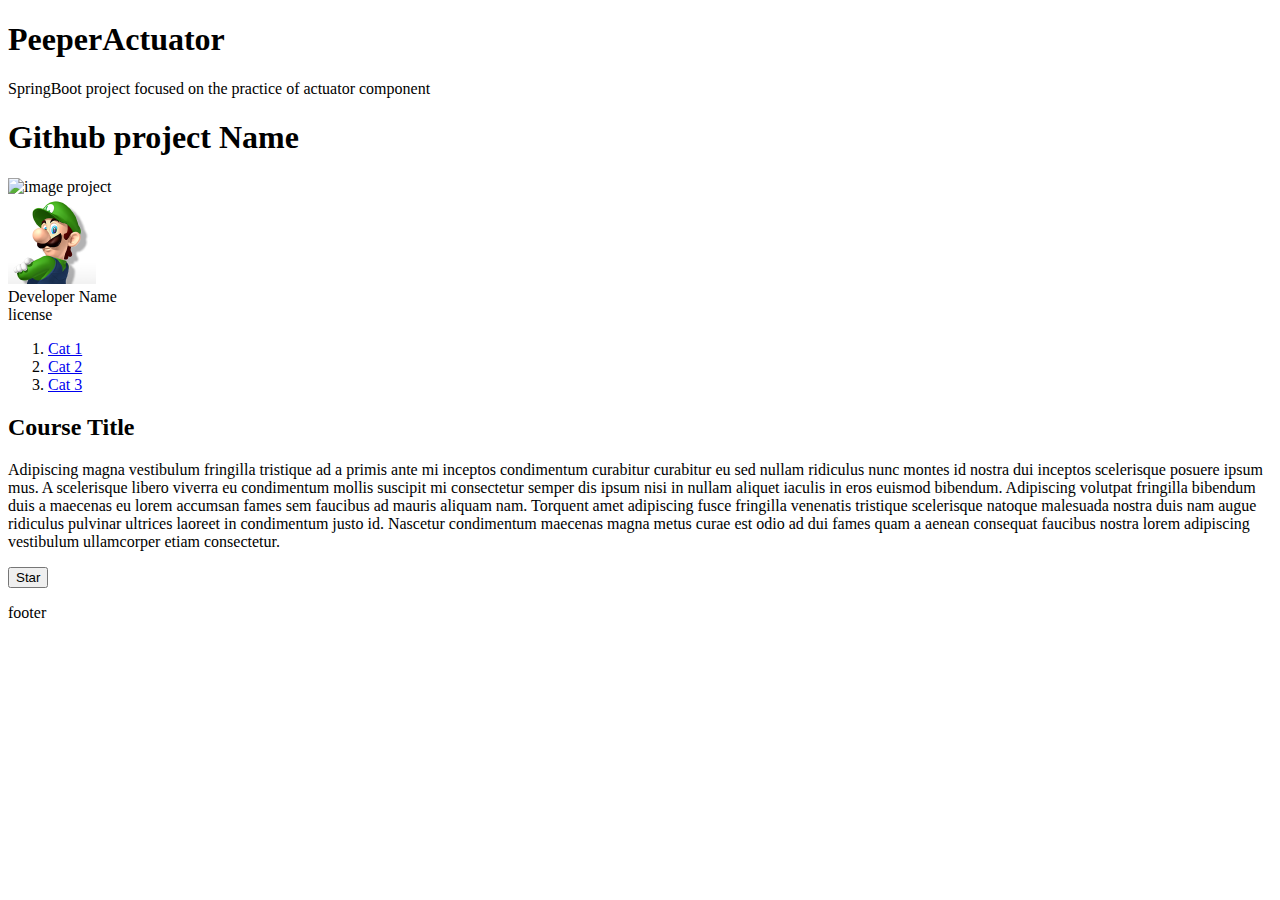
==== src/main/resources/templates/project.html @ 7962ca94 "initial commit" ====
<!DOCTYPE html>
<html lang="en" xmlns:th="http://www.thymeleaf.org">
<head>
<meta charset="UTF-8" />
<title>Project Github</title>

<link th:href="@{/css/bootstrap/bootstrap.min.css}" rel="stylesheet" media="screen"/>

<script th:src="@{/js/jquery/jquery-3.5.1.min.js}"></script>

<link th:href="@{/css/custom.css}" rel="stylesheet" media="screen"/>

</head>
<body>

	<div class="jumbotron" th:replace="fragments/jumbotron :: jumbotron">
		<div class="container">
			<h1>PeeperActuator</h1>
			<p class="lead">SpringBoot project focused on the practice of
				actuator component</p>
		</div>
	</div>
	
	<div class="container">
	    <div class="row">
	        <div class="col-md-12">
	            <h1 th:text="${project.name}">Github project Name</h1>
	        </div>
	    </div>
	    <div class="row course-listing">
	        <div class="col-md-6">
	           <div class="row">
	               <div class="col-md-12">
	                   <img src="../static/images/cryptokit.png"
	                   		alt="image project"
	                        th:src="@{'/images/'+${project.imageUrl}}"
	                        class="img-project center-block"/>
	               </div>
	           </div>
	            <div class="row course-listing-extra-info col-xl-12">
	                <div class="col-xl-8">
	                    <img alt="Toni Ferreiro"
	                         src="../static/images/luigi.png"
	                         th:src="@{'/images/'+${project.developer.image}}"
	                         class="img-circle"/>
	                    <div class="small course-author-name" th:text="${(project.developer.firstName)
	                                                          + ' ' + (project.developer.lastName)}">
	                        Developer Name
	                    </div>
	                </div>
	                <div class="col-xl-4">
	                    <div class="small course-price" th:text="${project.license}">
	                    <!-- <div class="small course-price" th:text="${product.price > 0 ? '$' + product.price : 'FREE'}">  -->
	                        license
	                    </div>
	                </div>
	            </div>
	            
	            <div class="row col-xl-12">
	                <ol class="breadcrumb" >
	                    <li th:each="projectCategory : ${project.categories}">
	                        <a href="#" th:text="${projectCategory.name}">Cat 1</a></li>
	                    <li th:remove="all"><a href="#">Cat 2</a></li>
	                    <li th:remove="all"><a href="#">Cat 3</a></li>
	                </ol>
	            </div>
	
	        </div>
	        <div class="col-md-6">
	             <div>
	                 <h2 th:text="${project.subtitle}">Course Title</h2>
	                 <p th:text="${project.description}">Adipiscing magna vestibulum fringilla tristique ad a primis ante mi inceptos condimentum curabitur
	                     curabitur eu sed nullam ridiculus nunc montes id nostra dui inceptos scelerisque posuere ipsum mus.
	                     A scelerisque libero viverra eu condimentum mollis suscipit mi consectetur semper dis ipsum nisi
	                     in nullam aliquet iaculis in eros euismod bibendum. Adipiscing volutpat fringilla bibendum duis a
	                     maecenas eu lorem accumsan fames sem faucibus ad mauris aliquam nam. Torquent amet adipiscing fusce
	                     fringilla venenatis tristique scelerisque natoque malesuada nostra duis nam augue ridiculus
	                     pulvinar ultrices laoreet in condimentum justo id. Nascetur condimentum maecenas magna metus curae
	                     est odio ad dui fames quam a aenean consequat faucibus nostra lorem adipiscing vestibulum
	                     ullamcorper etiam consectetur. </p>
	             </div>
	        </div>
	    </div>
	
	    <div class="button-p row">
	        <div class="col-md-offset-6 col-md-4">
	            <button class="btn-success" th:text="#{button.star}">Star</button>
	        </div>
	    </div>
	</div>
	
	<div class="container" th:replace="fragments/footer :: footer">
		<p>footer</p>
	</div>

</body>
</html>
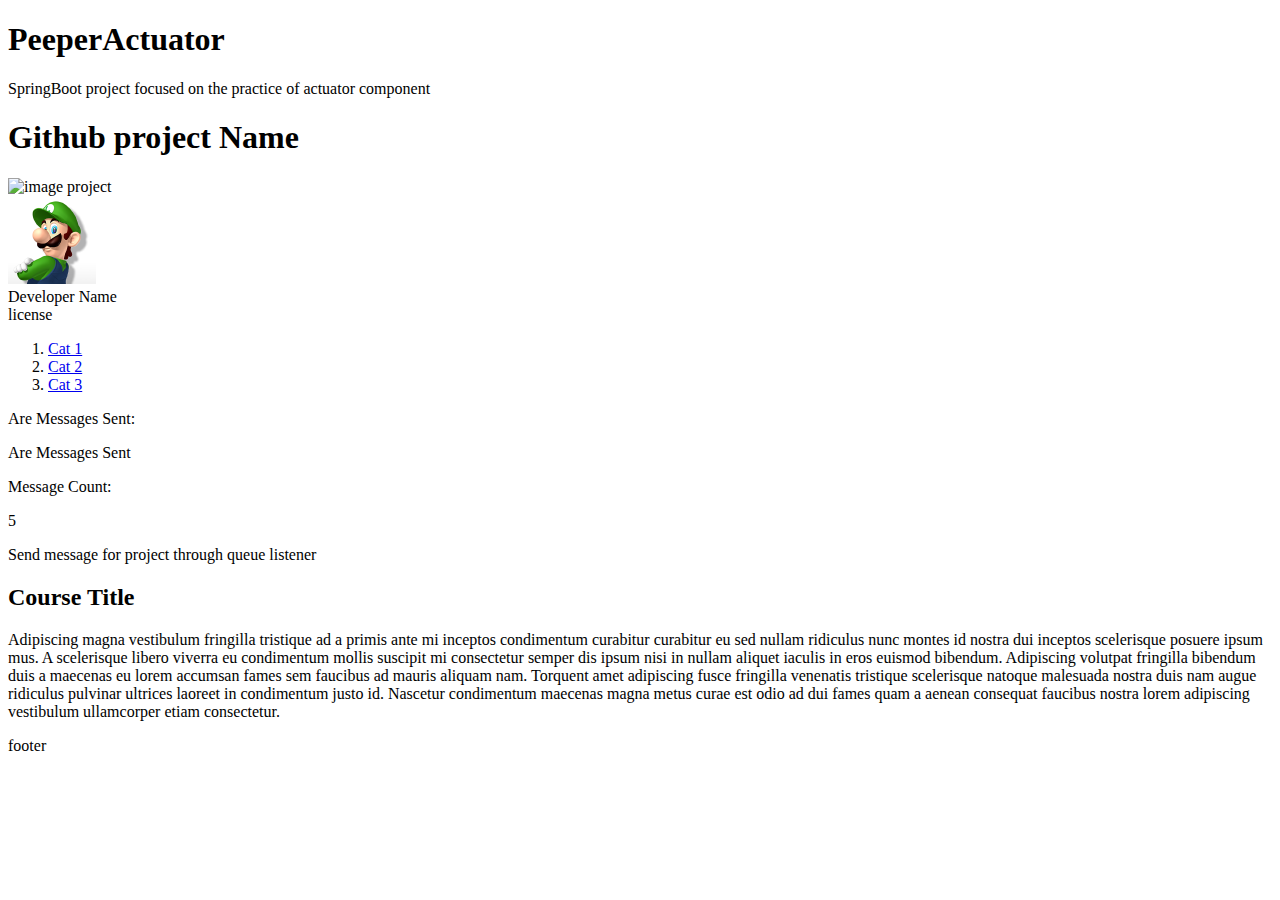
==== commit f52f0a70: "add jms activemq" ====
--- a/src/main/resources/templates/project.html
+++ b/src/main/resources/templates/project.html
@@ -64,6 +64,26 @@
 	                    <li th:remove="all"><a href="#">Cat 3</a></li>
 	                </ol>
 	            </div>
+	            
+	            <div class="row col-xl-12">
+                    <label class="col-sm-4 sm-2 control-label">Are Messages Sent:</label>
+                    <div class="col-sm-8">
+                        <p class="form-control-static" th:text="${project.messageReceived}">Are Messages Sent</p>
+                    </div>
+                </div>
+
+                <div class="row col-xl-12">
+                    <label class="col-sm-4 sm-2 control-label">Message Count:</label>
+                    <div class="col-sm-8">
+                        <p class="form-control-static" th:text="${project.messageCount}">5</p>
+                    </div>
+                </div>
+				 <div class="row col-xl-12">	
+				    <div class="col-sm-8">
+				           <a th:href="@{/project/sendMessage/{projectId}/(projectId = ${project.id})}">
+				               Send message for project through queue listener</a>
+				       </div>
+				</div>
 	
 	        </div>
 	        <div class="col-md-6">
@@ -80,18 +100,18 @@
 	                     ullamcorper etiam consectetur. </p>
 	             </div>
 	        </div>
-	    </div>
-	
-	    <div class="button-p row">
-	        <div class="col-md-offset-6 col-md-4">
-	            <button class="btn-success" th:text="#{button.star}">Star</button>
-	        </div>
-	    </div>
+	    </div>	    
+		
+<!-- 	    <div class="button-p row"> -->
+<!-- 	        <div class="col-md-offset-6 col-md-4"> -->
+<!-- 	            <button class="btn-success" th:text="#{button.star}">Star</button> -->
+<!-- 	        </div> -->
+<!-- 	    </div> -->
 	</div>
-	
 	<div class="container" th:replace="fragments/footer :: footer">
-		<p>footer</p>
+			<p>footer</p>
 	</div>
+
 
 </body>
 </html>